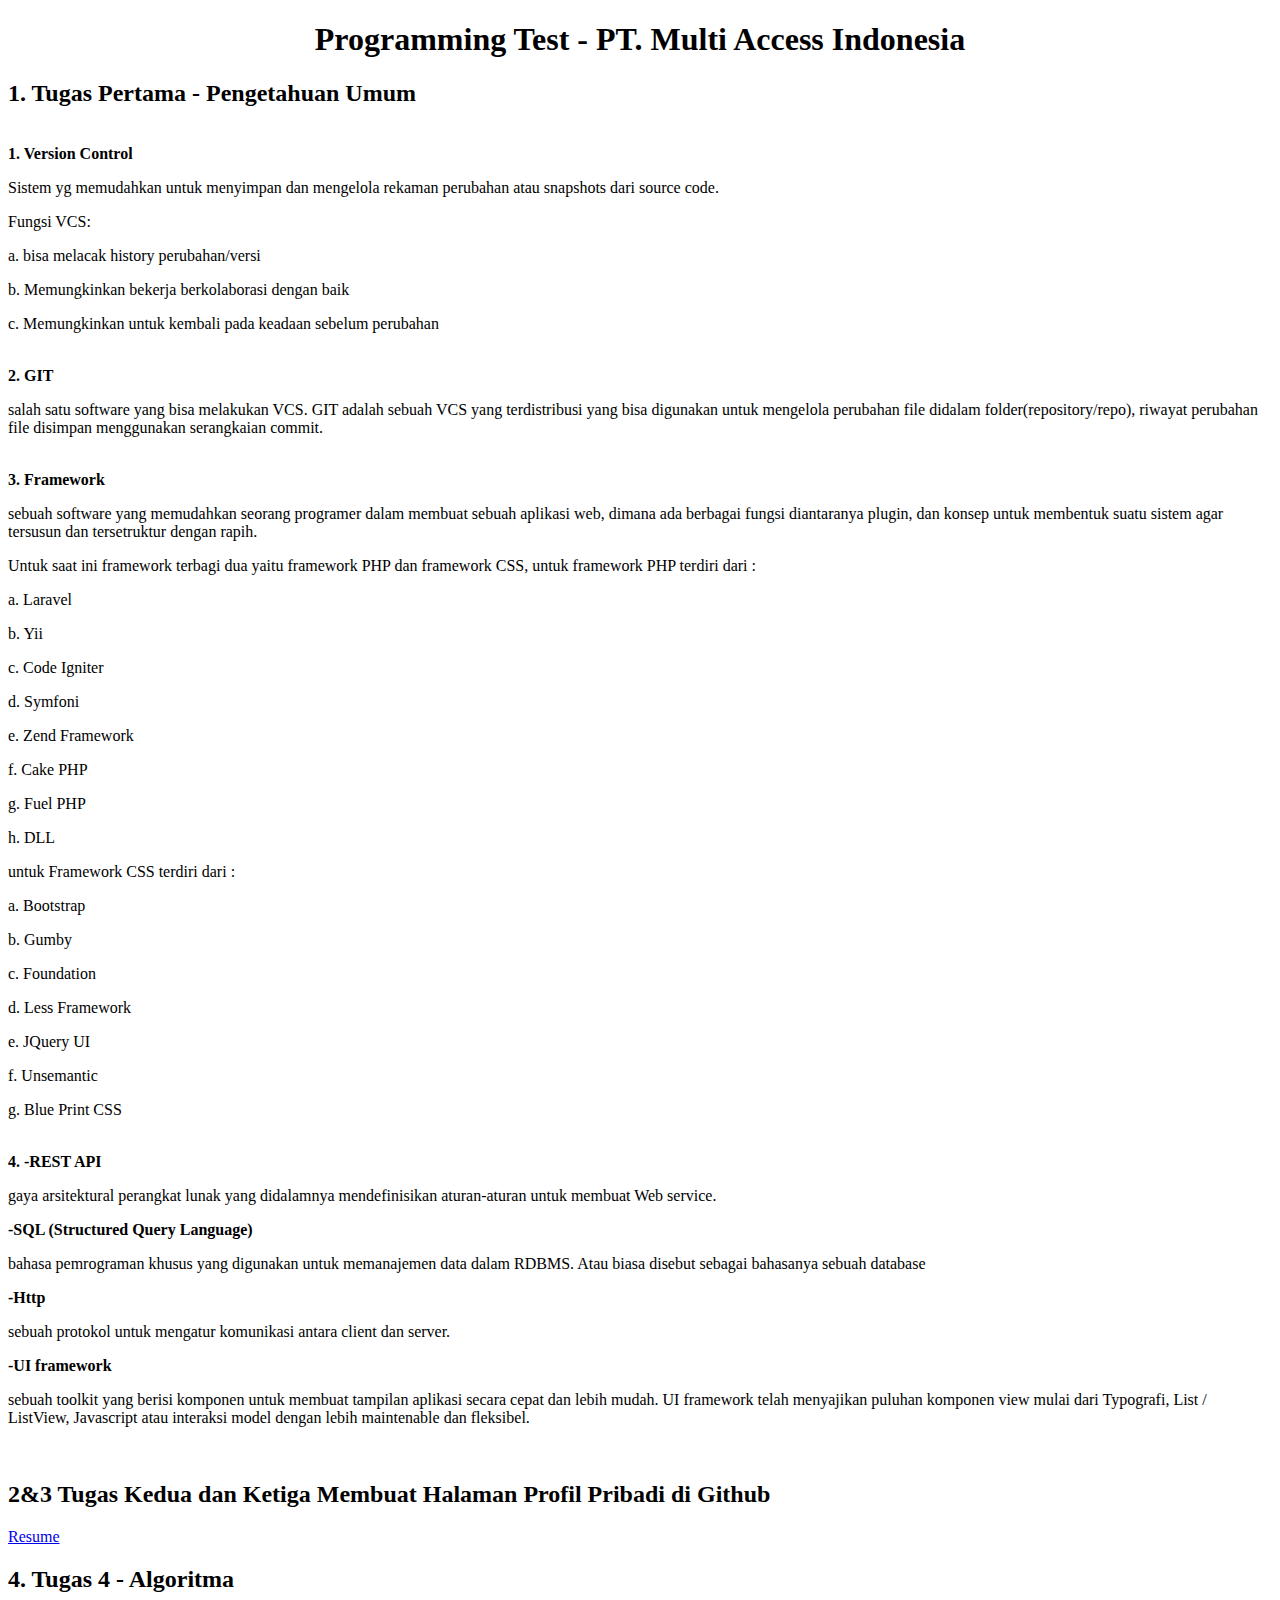
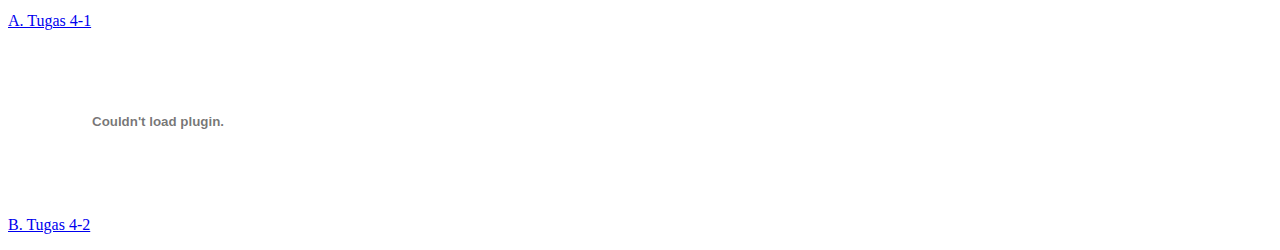
==== index.html @ 87508656 "Embed1" ====
<!DOCTYPE html>
<html>
<head>
	<title> testmai</title>
</head>
<body>
	<h1><center><b>Programming Test - PT. Multi Access Indonesia</b></center></h1>
<h2>1. Tugas Pertama - Pengetahuan Umum </h2>
<br><b>1. Version Control</b>
     	<p>Sistem yg memudahkan untuk  menyimpan dan mengelola rekaman perubahan atau snapshots dari source code.</p>
      <p>Fungsi VCS: </p>
<p>a. bisa melacak history perubahan/versi </p>
<p>b. Memungkinkan bekerja berkolaborasi dengan baik </p>
<p>c. Memungkinkan untuk kembali pada keadaan sebelum perubahan </p>

<br><b>2. GIT </b>
<p>      salah satu software yang bisa melakukan VCS. GIT adalah sebuah VCS yang terdistribusi yang bisa digunakan untuk mengelola perubahan file didalam folder(repository/repo), riwayat perubahan file disimpan menggunakan serangkaian commit.</p>

<br><b>3. Framework </b>
<p>      sebuah software yang memudahkan seorang programer dalam membuat sebuah aplikasi web, dimana ada berbagai fungsi diantaranya plugin, dan konsep untuk membentuk suatu sistem agar tersusun dan tersetruktur dengan rapih.</p>
<p>      Untuk saat ini framework terbagi dua yaitu framework PHP dan framework CSS, 
      untuk framework PHP terdiri dari :</p>
<p>a. Laravel </p>
<p>b. Yii </p>
<p>c. Code Igniter </p>
<p>d. Symfoni </p>
<p>e. Zend Framework </p>
<p>f. Cake PHP </p>
<p>g. Fuel PHP </p>
<p>h. DLL </p>
      <p>untuk Framework CSS terdiri dari : </p>
<p>a. Bootstrap </p>
<p>b. Gumby </p>
<p>c. Foundation </p>
<p>d. Less Framework </p>
<p>e. JQuery UI </p>
<p>f. Unsemantic </p>
<p>g. Blue Print CSS </p>

<br><b>4.  -REST API </b>
      <p>gaya arsitektural perangkat lunak yang didalamnya mendefinisikan aturan-aturan untuk membuat Web service.</p>
<p><b>   -SQL (Structured Query Language) </b></p>
      bahasa pemrograman khusus yang digunakan untuk memanajemen data dalam RDBMS.  Atau biasa disebut sebagai bahasanya sebuah database
<p><b>   -Http </b></p>
<p>      sebuah protokol untuk mengatur komunikasi antara client dan server. </p>
<p><b>   -UI framework </b></p>
      <p>sebuah toolkit yang berisi komponen untuk membuat tampilan aplikasi secara cepat dan lebih mudah. UI framework telah menyajikan puluhan komponen view mulai dari Typografi, List / ListView, Javascript atau interaksi model dengan lebih maintenable dan fleksibel.</p>
<br>
<h2>2&3 Tugas Kedua dan Ketiga Membuat Halaman Profil Pribadi di Github </h2>
	<p><a href="https://hakimahputri.github.io/">Resume</a></p>
<h2>4. Tugas 4 - Algoritma </h2>
	
<p><a href="tugas_4_1.php">A. Tugas 4-1</a></p>

<embed src = "tugas_4_1.php" type = "application / sublime" width = "" height = "" />

	<p><a href="tugas_4_2.php">B. Tugas 4-2</a></p>


</body>
</html>
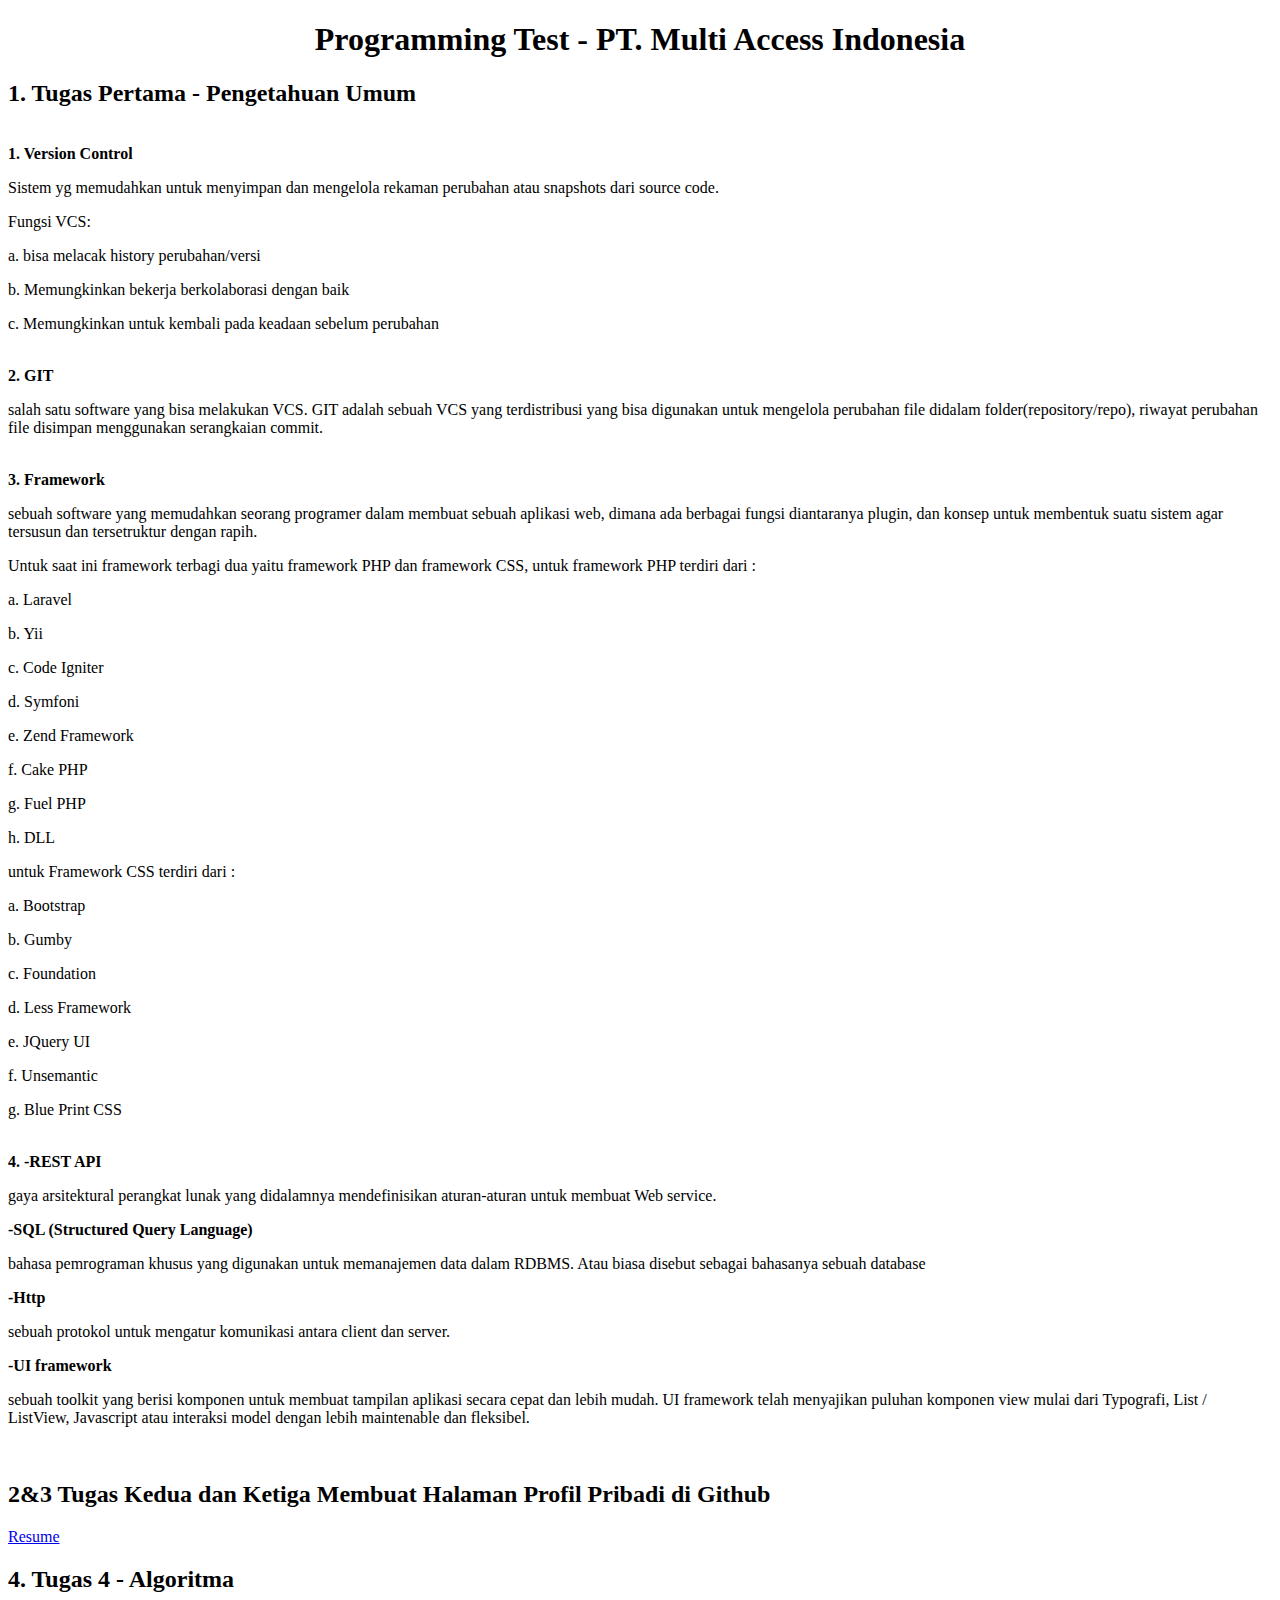
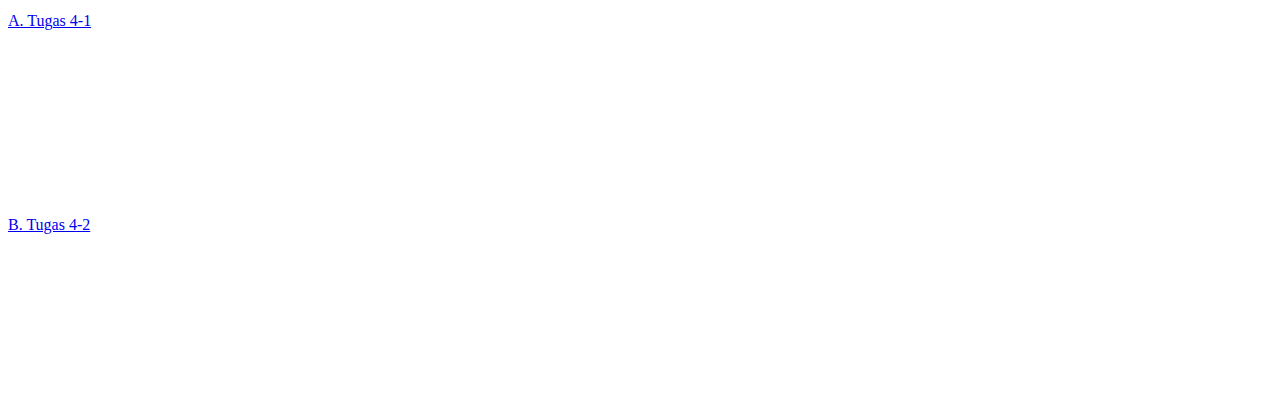
==== commit 06956f49: "Embed2" ====
--- a/index.html
+++ b/index.html
@@ -52,9 +52,10 @@
 	
 <p><a href="tugas_4_1.php">A. Tugas 4-1</a></p>
 
-<embed src = "tugas_4_1.php" type = "application / sublime" width = "" height = "" />
+<embed src = "tugas_4_1.php"></embed>
 
 	<p><a href="tugas_4_2.php">B. Tugas 4-2</a></p>
+<embed src = "tugas_4_2.php"></embed>
 
 
 </body>
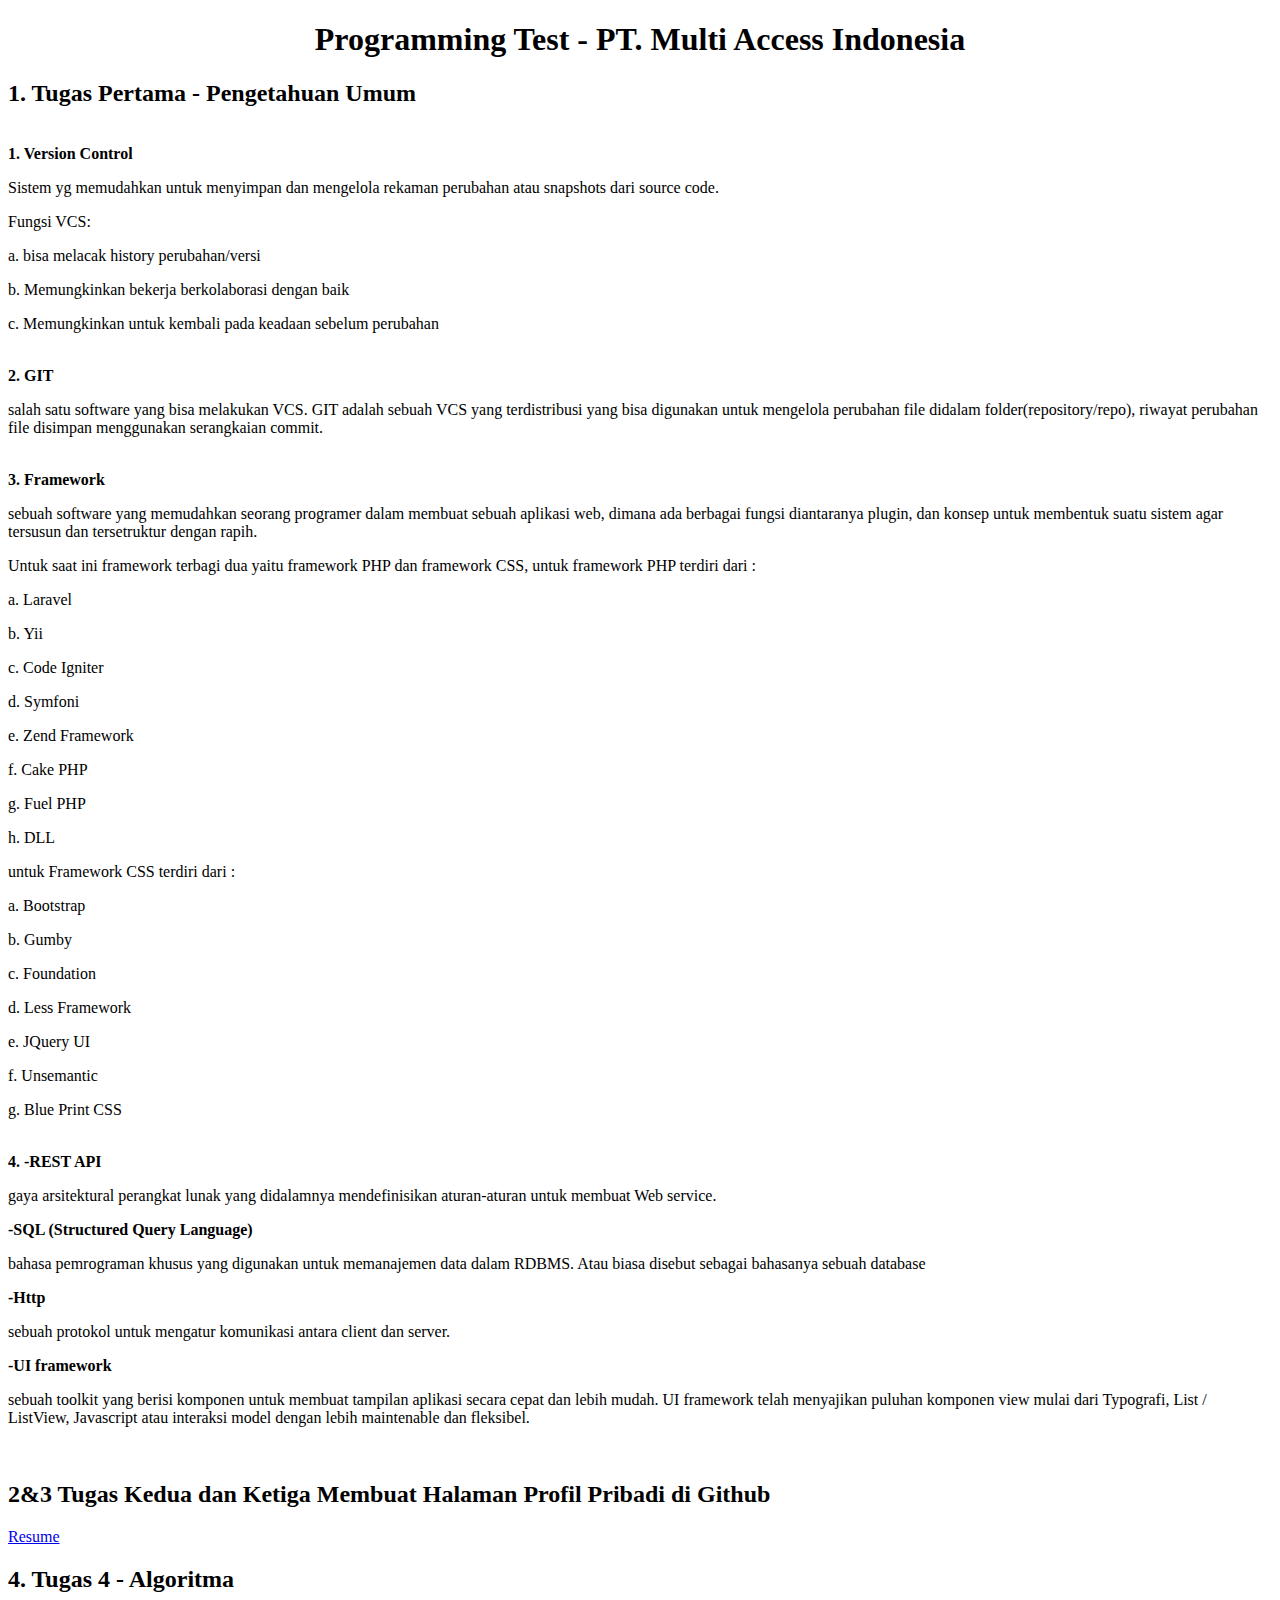
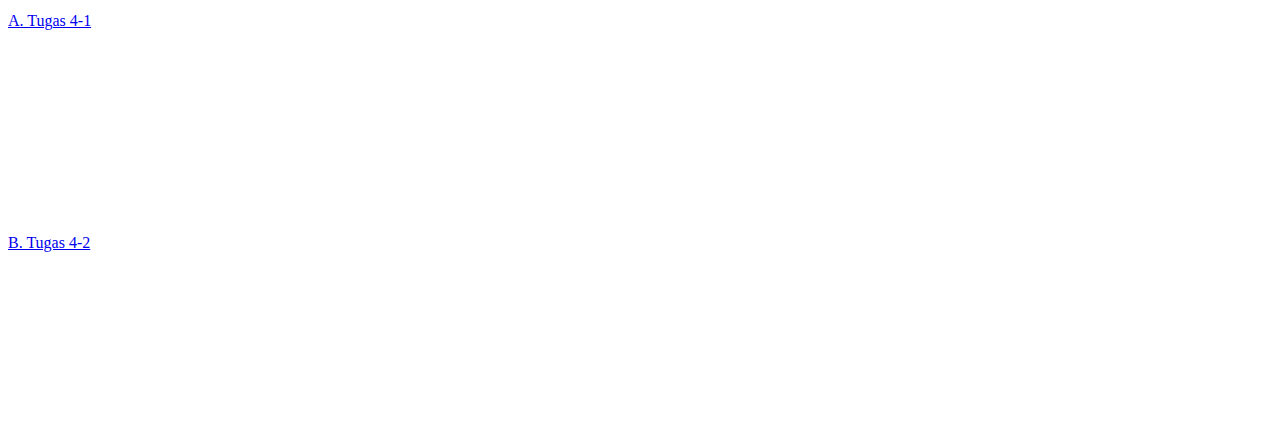
==== commit 36691f50: "Embed3" ====
--- a/index.html
+++ b/index.html
@@ -51,10 +51,11 @@
 <h2>4. Tugas 4 - Algoritma </h2>
 	
 <p><a href="tugas_4_1.php">A. Tugas 4-1</a></p>
-
+<br>
 <embed src = "tugas_4_1.php"></embed>
-
+<br>
 	<p><a href="tugas_4_2.php">B. Tugas 4-2</a></p>
+<br>
 <embed src = "tugas_4_2.php"></embed>
 
 
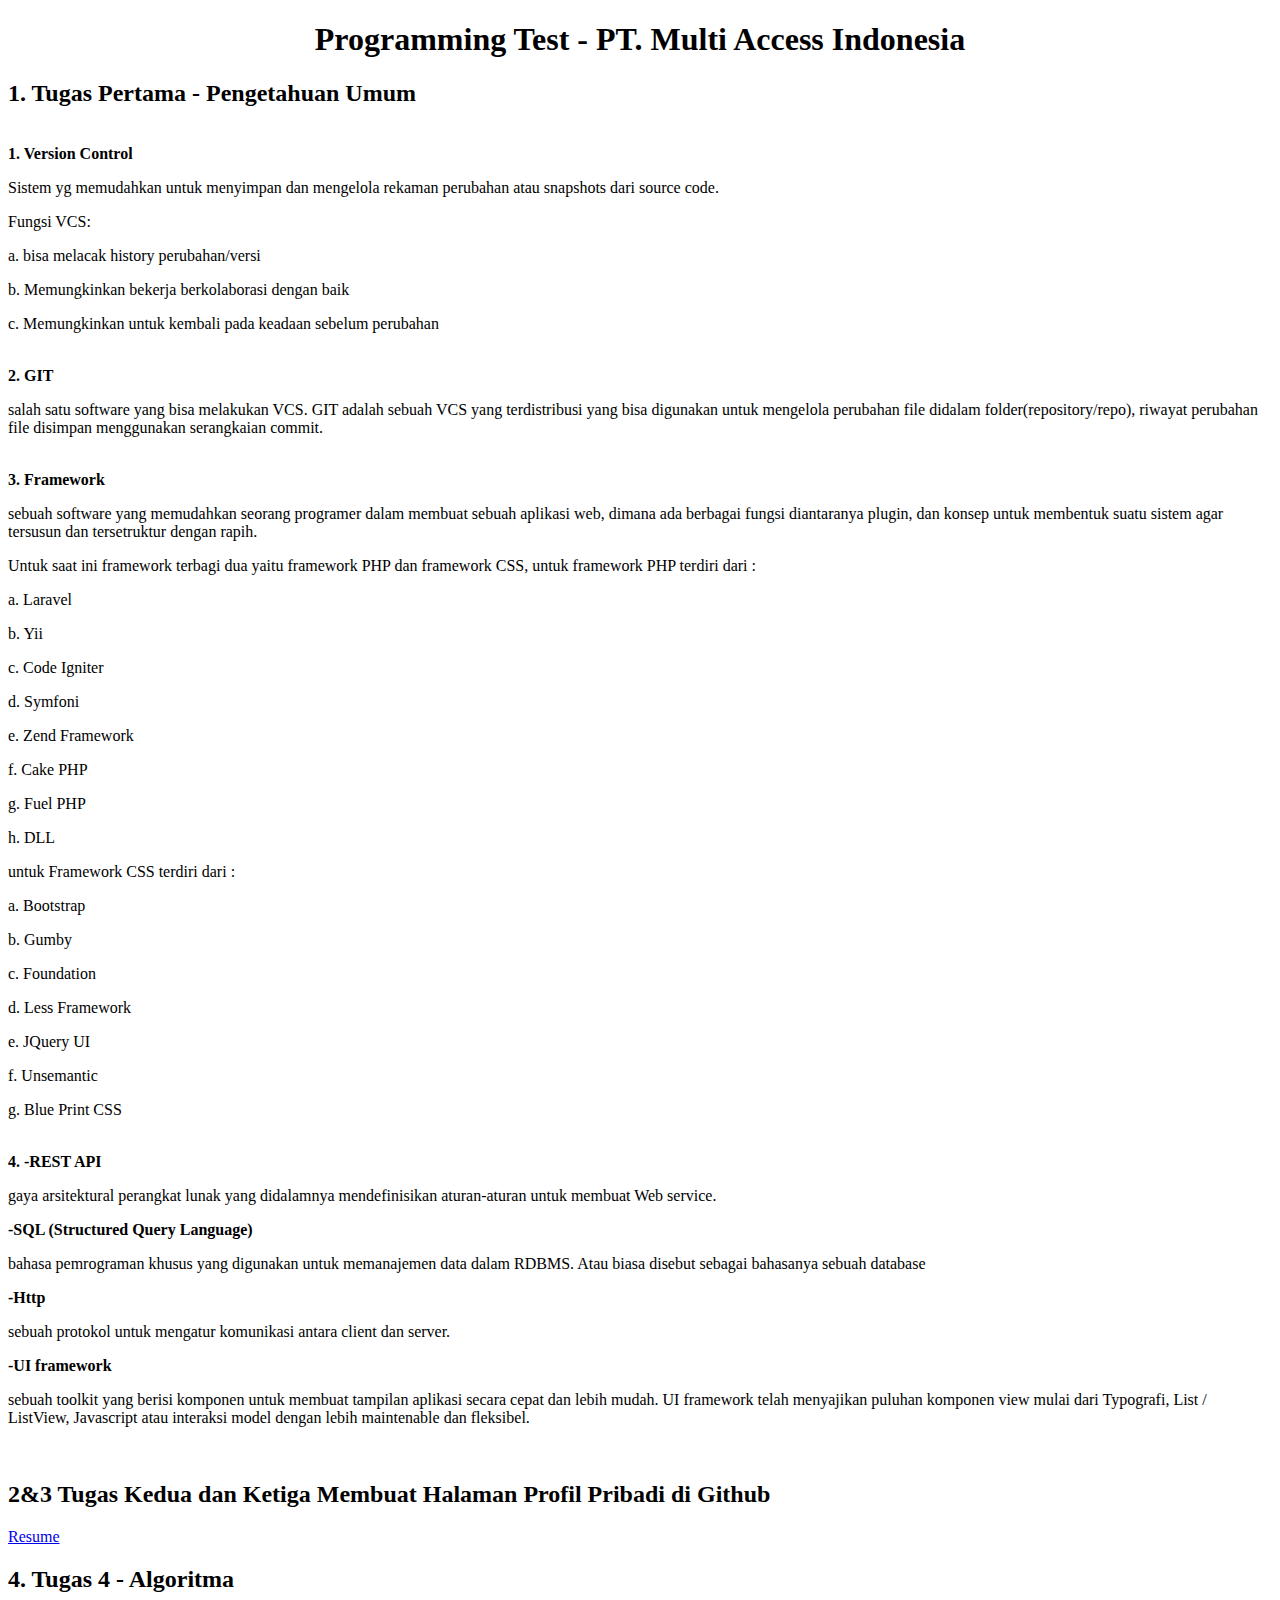
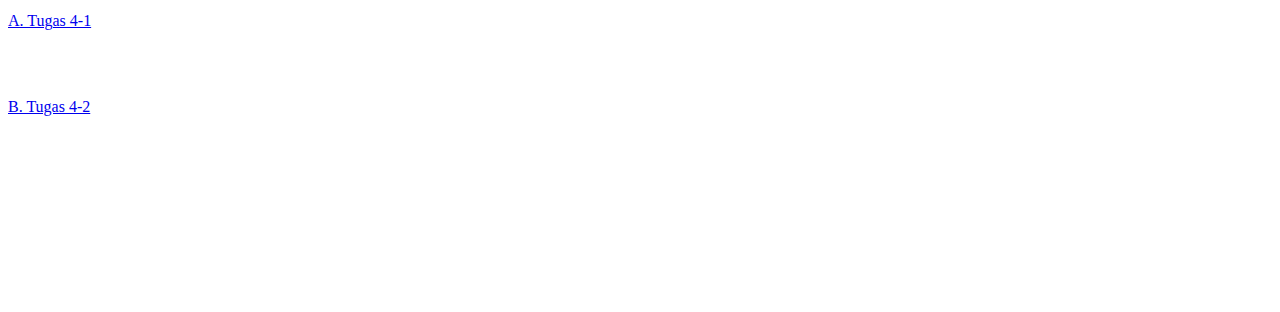
==== commit cadcb886: "Update index.html" ====
--- a/index.html
+++ b/index.html
@@ -52,7 +52,7 @@
 	
 <p><a href="tugas_4_1.php">A. Tugas 4-1</a></p>
 <br>
-<embed src = "tugas_4_1.php"></embed>
+<embed><script src="https://gist.github.com/HakimahPutri/3a835de233be0ea954a45c06c8172975.js"></script></embed>
 <br>
 	<p><a href="tugas_4_2.php">B. Tugas 4-2</a></p>
 <br>
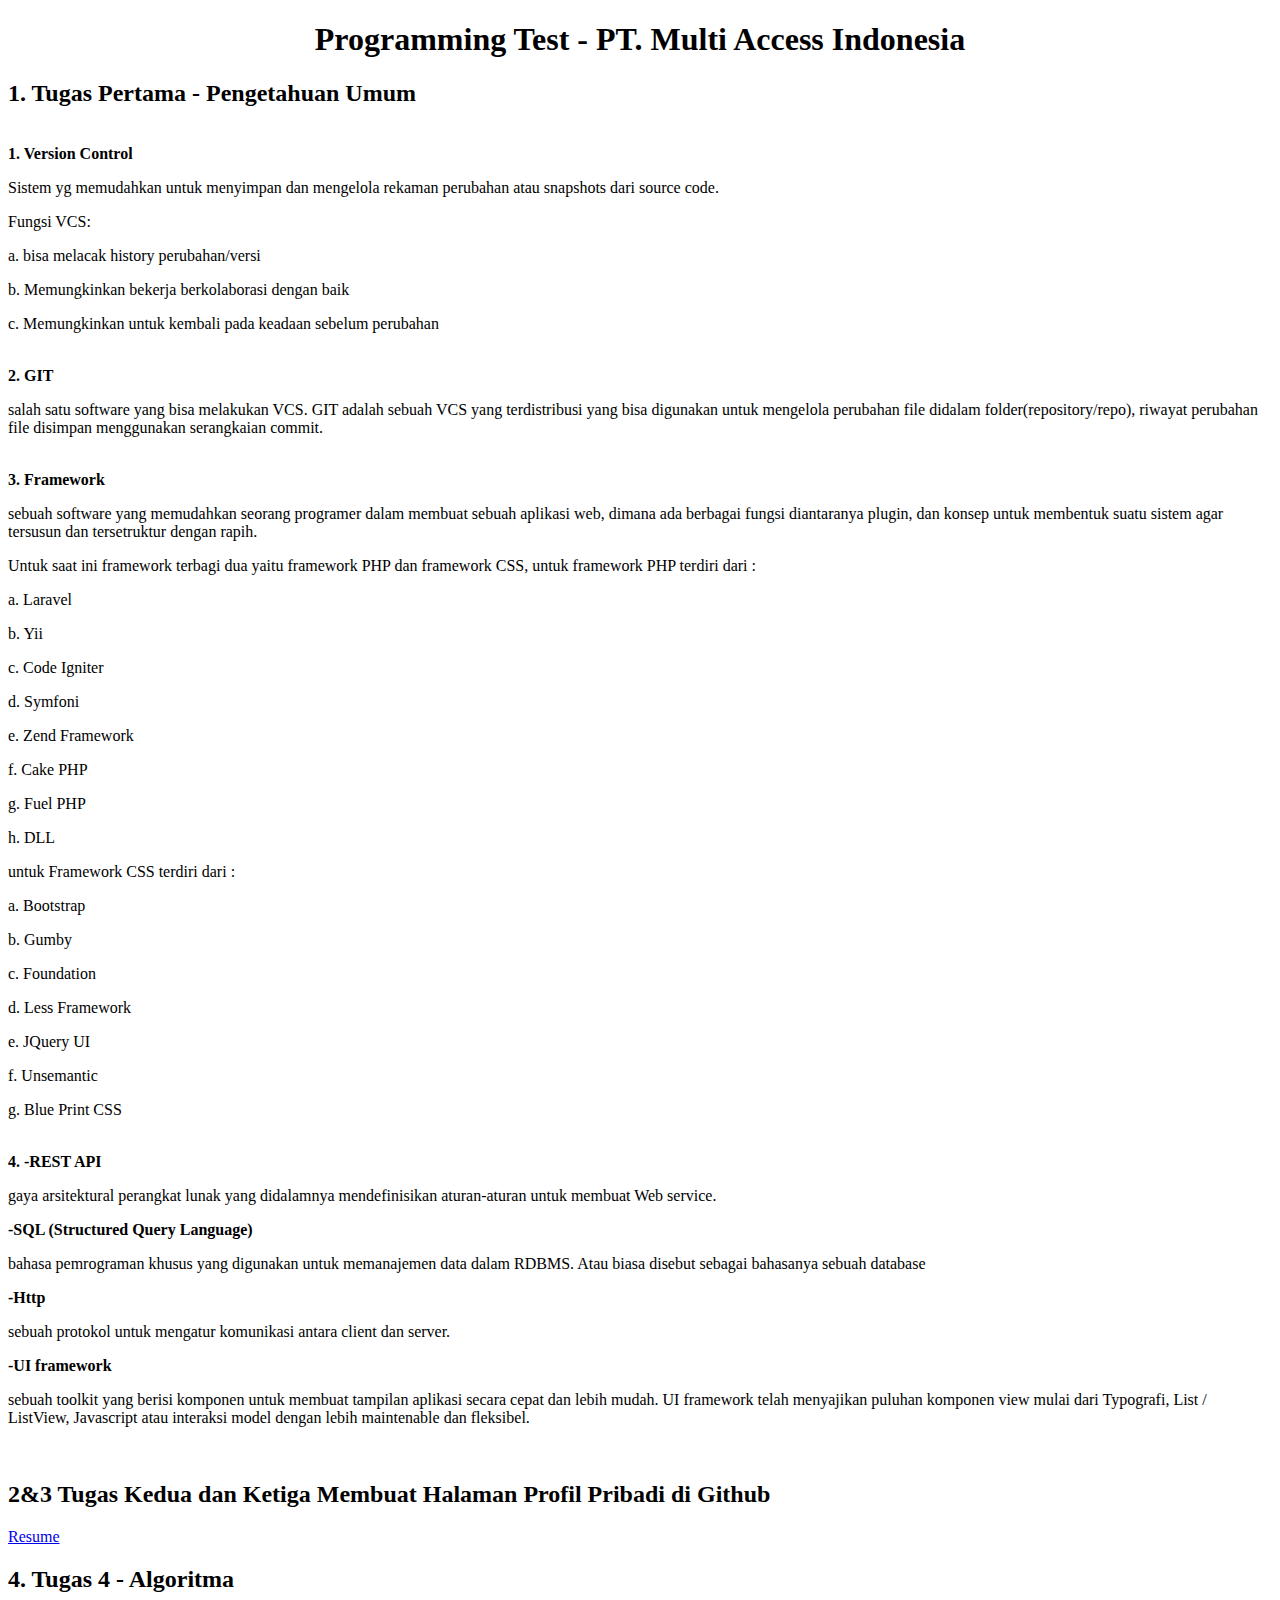
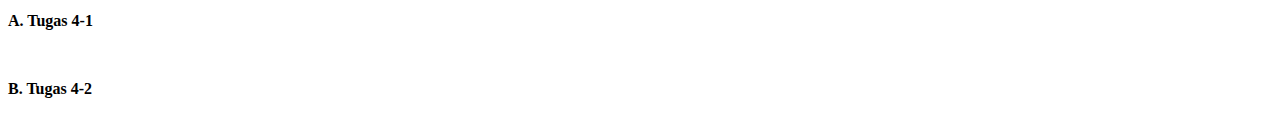
==== commit d13f1d05: "Update embed" ====
--- a/index.html
+++ b/index.html
@@ -49,14 +49,12 @@
 <h2>2&3 Tugas Kedua dan Ketiga Membuat Halaman Profil Pribadi di Github </h2>
 	<p><a href="https://hakimahputri.github.io/">Resume</a></p>
 <h2>4. Tugas 4 - Algoritma </h2>
-	
-<p><a href="tugas_4_1.php">A. Tugas 4-1</a></p>
+	<p><b>A. Tugas 4-1</b></p>
+<embed><script src="https://gist.github.com/HakimahPutri/3a835de233be0ea954a45c06c8172975.js"></script> </embed>
 <br>
-<embed><script src="https://gist.github.com/HakimahPutri/3a835de233be0ea954a45c06c8172975.js"></script></embed>
+	<p><b>B. Tugas 4-2</b></p>
 <br>
-	<p><a href="tugas_4_2.php">B. Tugas 4-2</a></p>
-<br>
-<embed src = "tugas_4_2.php"></embed>
+<embed><script src="https://gist.github.com/HakimahPutri/5ad22589f8ffa42b3e8dc106cbf6c60c.js"></script></embed>
 
 
 </body>
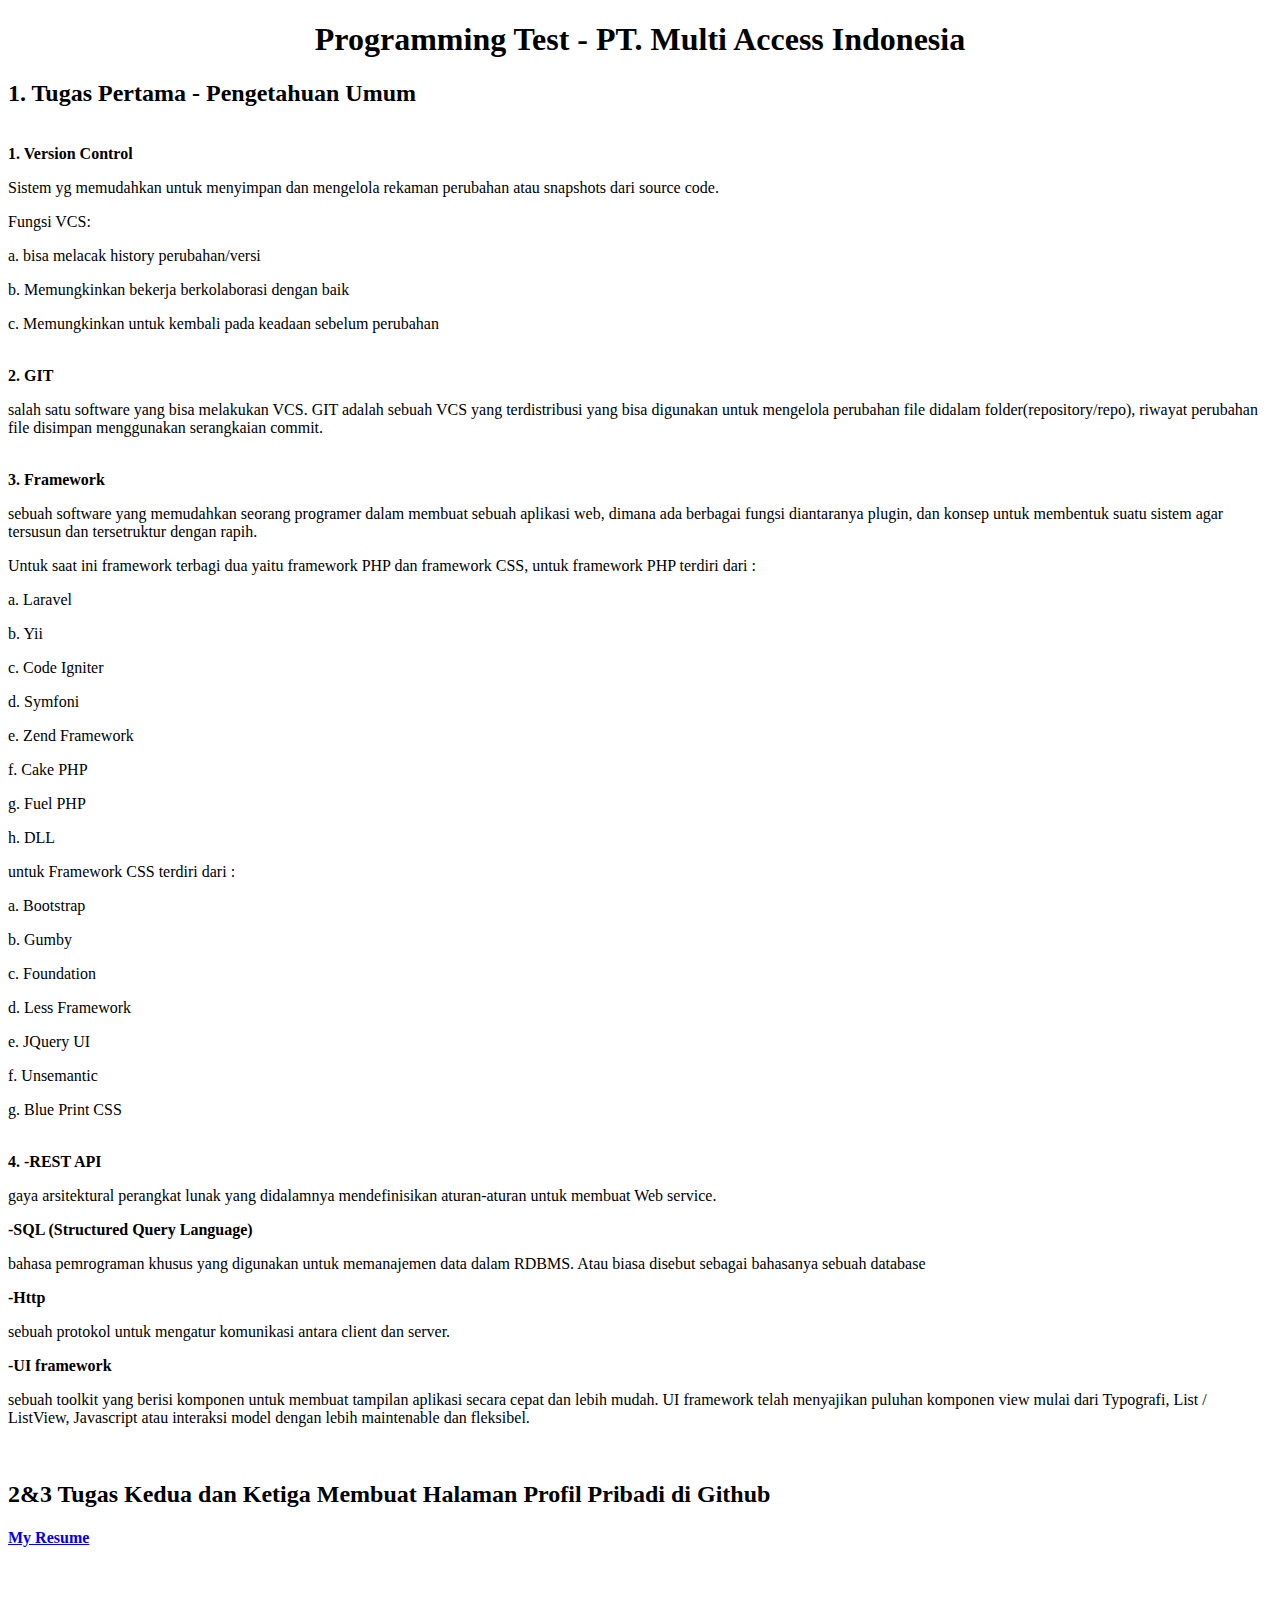
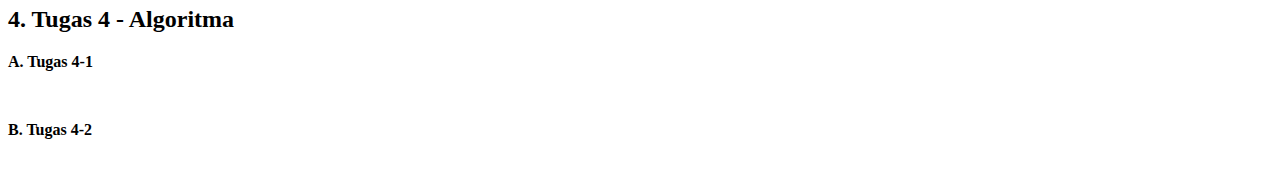
==== commit 3c7edcc5: "Update index.html" ====
--- a/index.html
+++ b/index.html
@@ -47,7 +47,8 @@
       <p>sebuah toolkit yang berisi komponen untuk membuat tampilan aplikasi secara cepat dan lebih mudah. UI framework telah menyajikan puluhan komponen view mulai dari Typografi, List / ListView, Javascript atau interaksi model dengan lebih maintenable dan fleksibel.</p>
 <br>
 <h2>2&3 Tugas Kedua dan Ketiga Membuat Halaman Profil Pribadi di Github </h2>
-	<p><a href="https://hakimahputri.github.io/">Resume</a></p>
+	<h4><a href="https://hakimahputri.github.io/">My Resume</a></h4>
+<br>
 <h2>4. Tugas 4 - Algoritma </h2>
 	<p><b>A. Tugas 4-1</b></p>
 <embed><script src="https://gist.github.com/HakimahPutri/3a835de233be0ea954a45c06c8172975.js"></script> </embed>
